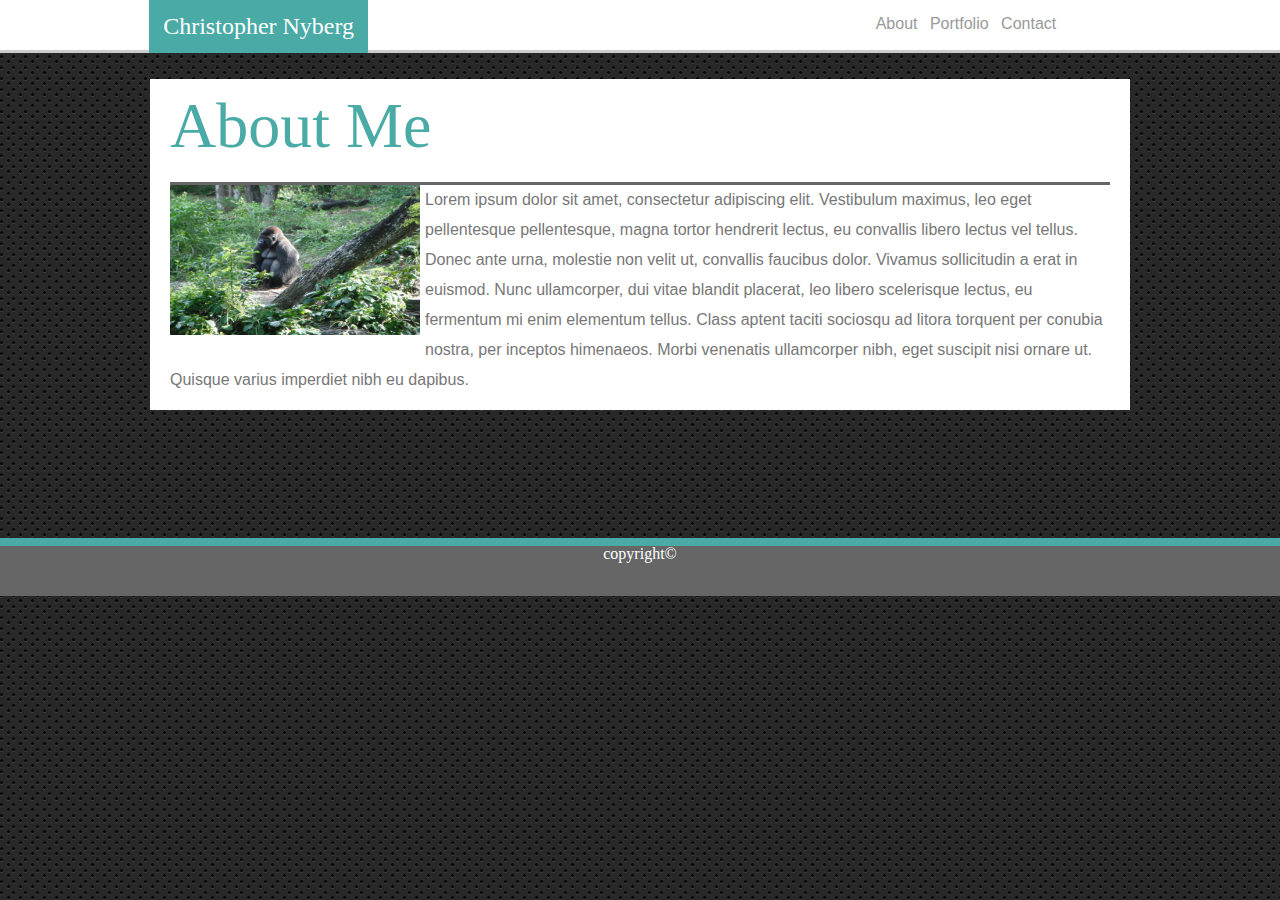
==== index.html @ d33f6cce "adding files" ====
<!DOCTYPE html>
<html>

<head>
    <title>Chris Nyberg's Portfolio</title>
    <link rel='stylesheet' href='assets/css/reset.css' type='text/css'>
    <link rel='stylesheet' href='assets/css/style.css' type='text/css'>
</head>

<body>
    <nav>
        <div class='nav-bar'>
            <div class='header-content'>
                <h2 class='top-name'>Christopher Nyberg</h2>
                <ul class='top-links'>
                    <li><a href='index.html'>About</a></li>
                    <li><a href='portfolio.html'>Portfolio</a></li>
                    <li><a href='contact.html'>Contact</a></li>
                </ul>
            </div>
        </div>
    </nav>

    <div class='about-container'>
        <h1 class='about-title'>About Me</h1>
        <img class='about-image' src='assets/images/about-me-pic.jpg'>
        <p id='about-text'>Lorem ipsum dolor sit amet, consectetur adipiscing elit. Vestibulum maximus, leo eget
            pellentesque pellentesque, magna tortor hendrerit lectus, eu convallis libero lectus vel tellus. Donec ante
            urna, molestie non velit ut, convallis faucibus dolor. Vivamus sollicitudin a erat in euismod. Nunc
            ullamcorper, dui vitae blandit placerat, leo libero scelerisque lectus, eu fermentum mi enim elementum
            tellus. Class aptent taciti sociosqu ad litora torquent per conubia nostra, per inceptos himenaeos. Morbi
            venenatis ullamcorper nibh, eget suscipit nisi ornare ut. Quisque varius imperdiet nibh eu dapibus.</p>
    </div>
</body>

<footer>
    <h5>copyright©</h5>
</footer>

</html>
---- assets/css/style.css ----
body {
    font-family: 'Arial', 'Helvetica Neue', Helvetica, sans-serif;
    color: #777777;
    background-image: url(../images/carbon_fibre/carbon_fibre.png);
    /* margin: 0 auto; */
}

a {
    color: #999999;
    text-decoration: none;
}
a:hover{
    text-decoration: underline;
}

h1, h2, h3, h4, h5, h6 {
    font-family: 'Georgia', Times, Times New Roman, serif;
}

h1 {
    color: #4aaaa5;
    padding-bottom: 1.5rem;
    border-bottom: 3px solid #666;
    font-size: 4rem;
}

h4 {
    margin-bottom: 10px;
}

input {
    width: 100%;
}

button {
    color: #ffffff;
    background: #4aaaa5;
    height: 30px;
    width: 60px;
    border: 2px solid #666666;
    border-radius: 5px;
    font-family: 'Georgia', Times, Times New Roman, serif;
}

button:hover {
    background: #ffffff;
    color: #666666;
    box-shadow: 0 6px 12px 0 #666666;
}

ul {
    float: left;
    margin-left: 31rem;
    word-spacing: 0.5rem;
    position: relative;
    top: 1rem;
}

li {
    display: inline;
}

nav {
    position: relative;
    font-family: 'Arial', 'Helvetica Neue', Helvetica, sans-serif;
    background-color: #ffffff;
    border-bottom: 3px solid #cccccc;
    width: 100%;
    top: 0;
    height: 50px;
}

p {
    line-height: 30px;
}

footer {
    clear: both;
    position: relative;
    font-family: 'Arial', 'Helvetica Neue', Helvetica, sans-serif;
    background-color: #666666;
    color: #ffffff;
    border-top: 8px solid #4aaaa5;
    width: 100%;
    height: 50px;
    bottom: 0%;
    text-align: center;
    margin-bottom: 0%;
}

.top-name {
    font-size: 1.5rem;
    color: #ffffff;
    background-color: #4aaaa5;
    /*display: inline;*/
    float: left;
    padding: .9rem;
    top: 0;
    margin: 0;
    position: relative;
    left: -0.7rem;
}

.about-image {
    height: 150px;
    width: 250px;
    float: left;
    padding-right: 5px;
    padding-bottom: 5px;
}

.header-content {
    width: 960px;
    margin: 0 auto;
}

.por-pic {
    position: relative;
    text-align: center;
}

.por-pic img {
    height: 225px;
    width: 250px;
    margin: 20px;
}

.por-txt a {
    position: absolute;
    background: #4aaaa5;
    color: #ffffff;
    opacity: .92;
    bottom: 1.4rem;
    left: 20px;
    padding: 23px 77px;
}

.por-txt a:hover{
    font-size: 2rem;
    height: 179px;
    width: 96px;
}
.about-container, .contact-container, .portfolio-container {
    clear: both;
    position: relative;
    background-color: #ffffff;
    margin: 2% auto 10% auto;
    width: 940px;
    padding: 15px 20px;
}

.img-box {
    display: flex;
    flex-wrap: wrap;
    width: 840px;
}

@media only screen and (max-width: 700px){
    .por-pic{
        float: left;
    }
}
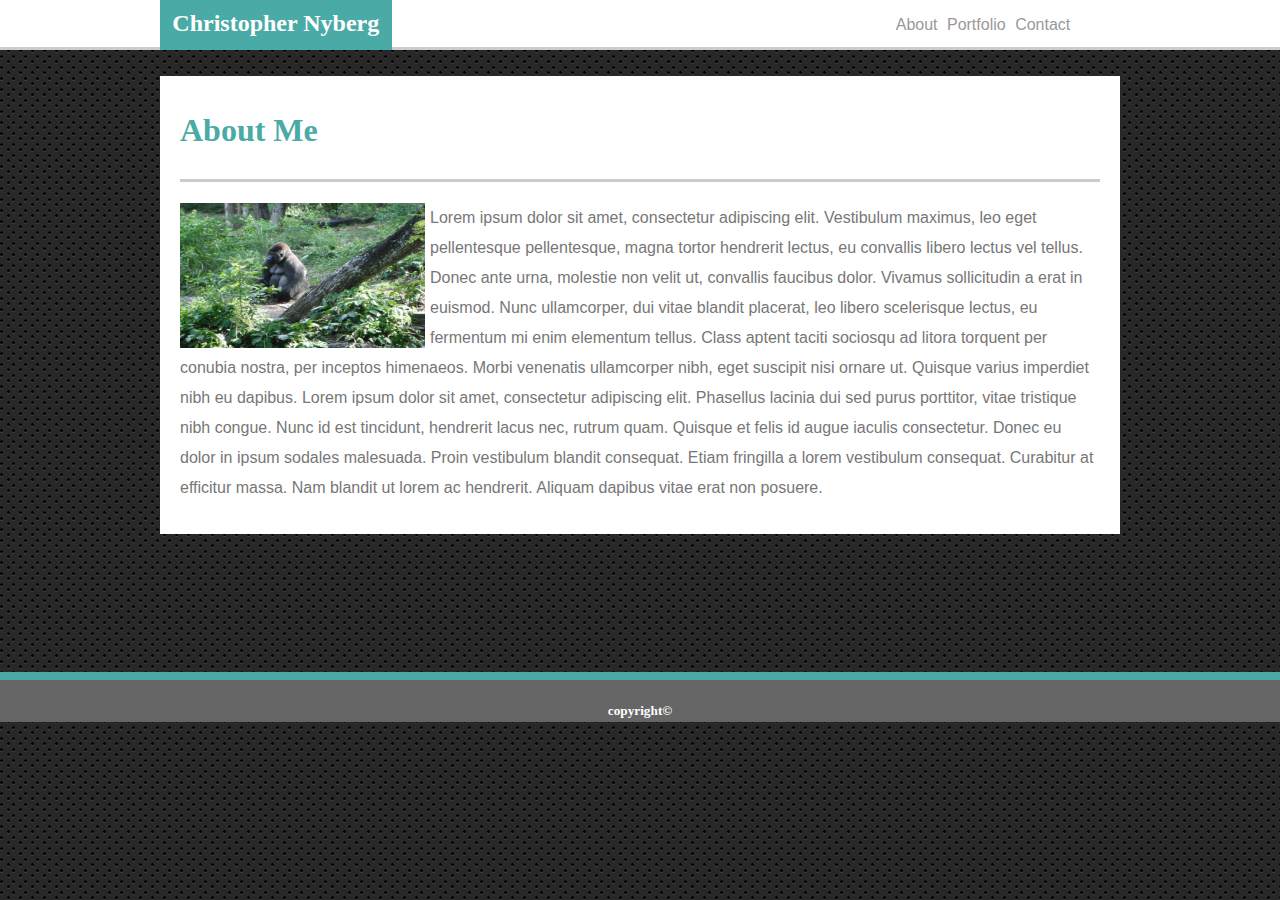
==== commit abf5909c: "media queries added" ====
--- a/index.html
+++ b/index.html
@@ -2,8 +2,8 @@
 <html>
 
 <head>
+    <meta name="viewport" content="width=device-width, initial-scale=1.0">
     <title>Chris Nyberg's Portfolio</title>
-    <link rel='stylesheet' href='assets/css/reset.css' type='text/css'>
     <link rel='stylesheet' href='assets/css/style.css' type='text/css'>
 </head>
 
@@ -29,7 +29,12 @@
             urna, molestie non velit ut, convallis faucibus dolor. Vivamus sollicitudin a erat in euismod. Nunc
             ullamcorper, dui vitae blandit placerat, leo libero scelerisque lectus, eu fermentum mi enim elementum
             tellus. Class aptent taciti sociosqu ad litora torquent per conubia nostra, per inceptos himenaeos. Morbi
-            venenatis ullamcorper nibh, eget suscipit nisi ornare ut. Quisque varius imperdiet nibh eu dapibus.</p>
+            venenatis ullamcorper nibh, eget suscipit nisi ornare ut. Quisque varius imperdiet nibh eu dapibus. Lorem
+            ipsum dolor sit amet, consectetur adipiscing elit. Phasellus lacinia dui sed purus porttitor, vitae
+            tristique nibh congue. Nunc id est tincidunt, hendrerit lacus nec, rutrum quam. Quisque et felis id augue
+            iaculis consectetur. Donec eu dolor in ipsum sodales malesuada. Proin vestibulum blandit consequat. Etiam
+            fringilla a lorem vestibulum consequat. Curabitur at efficitur massa. Nam blandit ut lorem ac hendrerit.
+            Aliquam dapibus vitae erat non posuere.</p>
     </div>
 </body>
 
--- a/assets/css/style.css
+++ b/assets/css/style.css
@@ -1,8 +1,14 @@
+* {
+    max-width: 100%;
+    box-sizing: border-box;
+}
+
+
 body {
     font-family: 'Arial', 'Helvetica Neue', Helvetica, sans-serif;
     color: #777777;
     background-image: url(../images/carbon_fibre/carbon_fibre.png);
-    /* margin: 0 auto; */
+    margin: 0;
 }
 
 a {
@@ -19,15 +25,16 @@
 
 h1 {
     color: #4aaaa5;
-    padding-bottom: 1.5rem;
-    border-bottom: 3px solid #666;
-    font-size: 4rem;
-}
-
-h4 {
+    padding-bottom: 30px;
+    border-bottom: 3px solid #cccccc;
+}
+
+/* h4 {
     margin-bottom: 10px;
-}
-
+} */
+h5 {
+    margin-bottom: 0;
+}
 input {
     width: 100%;
 }
@@ -50,10 +57,10 @@
 
 ul {
     float: left;
-    margin-left: 31rem;
-    word-spacing: 0.5rem;
-    position: relative;
-    top: 1rem;
+    margin-left: 47%;
+    word-spacing: 5px;
+    position: relative;
+    right: -13px;
 }
 
 li {
@@ -83,22 +90,20 @@
     border-top: 8px solid #4aaaa5;
     width: 100%;
     height: 50px;
-    bottom: 0%;
+    bottom: -10px;
     text-align: center;
-    margin-bottom: 0%;
 }
 
 .top-name {
-    font-size: 1.5rem;
     color: #ffffff;
     background-color: #4aaaa5;
     /*display: inline;*/
     float: left;
-    padding: .9rem;
+    padding: .77rem;
+    padding-top: .64rem;
     top: 0;
     margin: 0;
     position: relative;
-    left: -0.7rem;
 }
 
 .about-image {
@@ -130,22 +135,22 @@
     background: #4aaaa5;
     color: #ffffff;
     opacity: .92;
-    bottom: 1.4rem;
+    bottom: 24px;
     left: 20px;
     padding: 23px 77px;
 }
 
 .por-txt a:hover{
     font-size: 2rem;
-    height: 179px;
-    width: 96px;
+    height: 84%;
+    width: 86%;
 }
 .about-container, .contact-container, .portfolio-container {
     clear: both;
     position: relative;
     background-color: #ffffff;
     margin: 2% auto 10% auto;
-    width: 940px;
+    width: 960px;
     padding: 15px 20px;
 }
 
@@ -155,8 +160,68 @@
     width: 840px;
 }
 
-@media only screen and (max-width: 700px){
-    .por-pic{
-        float: left;
+/* @media screen and (max-width: 960px) {
+    .top-name {
+        left: 10px;
+    }
+
+    nav{
+        position: static;
+    }
+    ul {
+        right: -10px;
+    }
+} */
+
+@media screen and (max-width:945px) {
+    ul{
+        margin-left: 35%;
+    }
+}
+@media screen and (max-width: 768px) {
+    ul {
+        margin-left: 20%;
+    }
+}
+
+@media screen and (max-width: 640px) {
+    ul {
+        display: block;
+        width: 100%;
+        background: #ffffff;
+        /* margin-right: 12%; */
+        /* padding: 3% 35%; */
+        margin-top: 0;
+        margin-left: 0%;
+        border-bottom: 2px solid #666666;
+        text-align: center;
+        right: 0%;
+        font-size: 1.3rem;
+    }
+
+
+    nav {
+        border: none;
+        background: #4aaaa5;
+        position: static;
+        
+    }
+    .top-name {
+        margin: 0%;
+        left: 27%;
+    }
+
+    .about-container, .contact-container, .portfolio-container {
+        clear: both;
+        position: relative;
+        background-color: #ffffff;
+        margin: 2% auto 10% auto;
+        width: 550px;
+        padding: 15px 20px;
+    }
+
+    .about-image {
+        width: 525px;
+        height: 500px
     }
 }